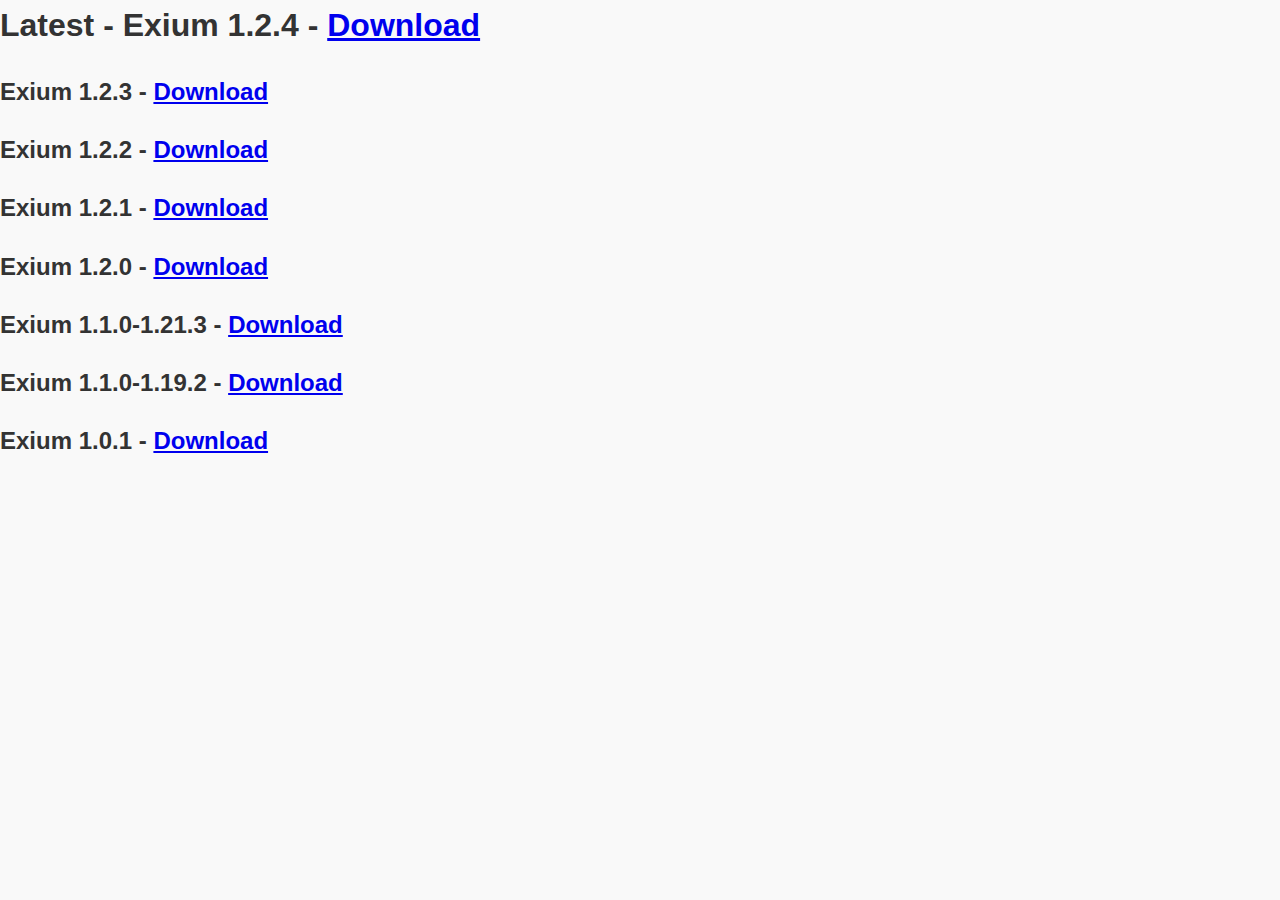
==== versions.html @ 015eb1aa "ewb140" ====
<html lang="en">
<head>
    <meta charset="UTF-8">
    <meta name="viewport" content="width=device-width, initial-scale=1.0">
    <title>Exium releases</title>
    <link rel="stylesheet" href="style.css">
    <link rel="icon" href="assets/favicon.ico" type="image/x-icon">
    <link rel="stylesheet" href="https://cdnjs.cloudflare.com/ajax/libs/font-awesome/6.6.0/css/all.min.css">
</head>
<body>
    <h1>Latest - Exium 1.2.4 - <a href="https://cdn.modrinth.com/data/BhPVnibY/versions/98aQs2N6/Exium%201.2.4.mrpack">Download</a></h1>
    <h2>Exium 1.2.3 - <a href="https://cdn.modrinth.com/data/BhPVnibY/versions/EMSxjn7n/Exium%201.2.3.mrpack">Download</a></h2>
    <h2>Exium 1.2.2 - <a href="https://cdn.modrinth.com/data/BhPVnibY/versions/dTgEcw7w/Exium%201.2.2.mrpack">Download</a></h1>
    <h2>Exium 1.2.1 - <a href="https://cdn.modrinth.com/data/BhPVnibY/versions/nC95uMNc/Exium%201.2.1.mrpack">Download</a></h2>
    <h2>Exium 1.2.0 - <a href="https://cdn.modrinth.com/data/BhPVnibY/versions/fscubKJ4/Exium%201.2.0.mrpack">Download</a></h2>
    <h2>Exium 1.1.0-1.21.3 - <a href="https://cdn.modrinth.com/data/BhPVnibY/versions/VgKCHhDQ/Exium%201.1.0.mrpack">Download</a></h2>
    <h2>Exium 1.1.0-1.19.2 - <a href="https://cdn.modrinth.com/data/BhPVnibY/versions/wF2ksPa5/Exium%201.1.0.mrpack">Download</a></h2>
    <h2>Exium 1.0.1 - <a href="https://cdn.modrinth.com/data/BhPVnibY/versions/h07lLQs5/Exium%201.0.1.mrpack">Download</a></h2>
</body>
</html>
---- style.css ----
body {
    font-family: Arial, sans-serif;
    margin: 0;
    padding: 0;
    line-height: 1.6;
    background: #f9f9f9;
    color: #333;
}

header {
    background: #0078d4;
    color: #fff;
    padding: 10px 20px;
    display: flex;
    justify-content: space-between;
    align-items: center;
}

header .logo {
    display: flex;
    align-items: center;
}

header .logo i {
    font-size: 1.5rem;
    margin-right: 10px;
}

header nav a {
    color: #fff;
    text-decoration: none;
    margin: 0 10px;
}

header nav a:hover {
    text-decoration: underline;
}

#intro {
    text-align: center;
    padding: 50px 20px;
    background: #0078d4;
    color: #fff;
}

#intro h2 {
    font-size: 2.5rem;
    margin-bottom: 20px;
}

#intro .btn {
    background: #fff;
    color: #0078d4;
    padding: 10px 20px;
    text-decoration: none;
    font-weight: bold;
    border-radius: 5px;
    display: inline-block;
    margin-top: 20px;
}

#intro .btn:hover {
    background: #f9f9f9;
}

section {
    padding: 20px;
    margin: 20px auto;
    max-width: 900px;
    background: #fff;
    border-radius: 8px;
    box-shadow: 0 0 10px rgba(0, 0, 0, 0.1);
}

section h2 {
    margin-bottom: 10px;
}

section ul, section ol {
    list-style: none;
    padding: 0;
}

section li {
    margin: 10px 0;
}

section li i {
    margin-right: 10px;
    color: #0078d4;
}

footer {
    text-align: center;
    padding: 10px 20px;
    background: #333;
    color: #fff;
}

footer a {
    color: #0078d4;
    text-decoration: none;
    margin: 0 10px;
}
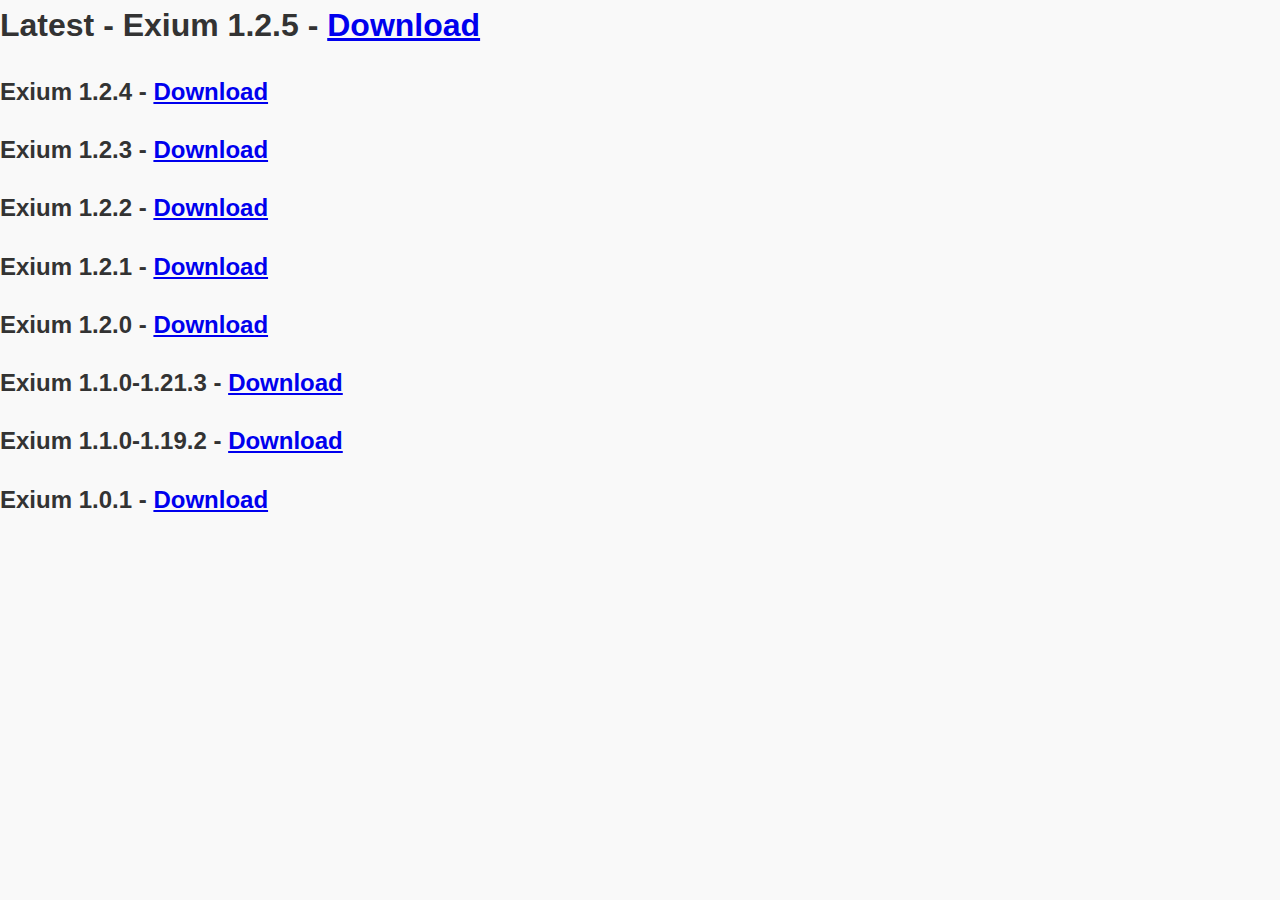
==== commit bb07dbf9: "ewb150a" ====
--- a/versions.html
+++ b/versions.html
@@ -8,7 +8,8 @@
     <link rel="stylesheet" href="https://cdnjs.cloudflare.com/ajax/libs/font-awesome/6.6.0/css/all.min.css">
 </head>
 <body>
-    <h1>Latest - Exium 1.2.4 - <a href="https://cdn.modrinth.com/data/BhPVnibY/versions/98aQs2N6/Exium%201.2.4.mrpack">Download</a></h1>
+    <h1>Latest - Exium 1.2.5 - <a href="https://cdn.modrinth.com/data/BhPVnibY/versions/M6sjYqw4/Exium%201.2.5.mrpack">Download</a></h1>
+    <h2>Exium 1.2.4 - <a href="https://cdn.modrinth.com/data/BhPVnibY/versions/98aQs2N6/Exium%201.2.4.mrpack">Download</a></h2>
     <h2>Exium 1.2.3 - <a href="https://cdn.modrinth.com/data/BhPVnibY/versions/EMSxjn7n/Exium%201.2.3.mrpack">Download</a></h2>
     <h2>Exium 1.2.2 - <a href="https://cdn.modrinth.com/data/BhPVnibY/versions/dTgEcw7w/Exium%201.2.2.mrpack">Download</a></h1>
     <h2>Exium 1.2.1 - <a href="https://cdn.modrinth.com/data/BhPVnibY/versions/nC95uMNc/Exium%201.2.1.mrpack">Download</a></h2>
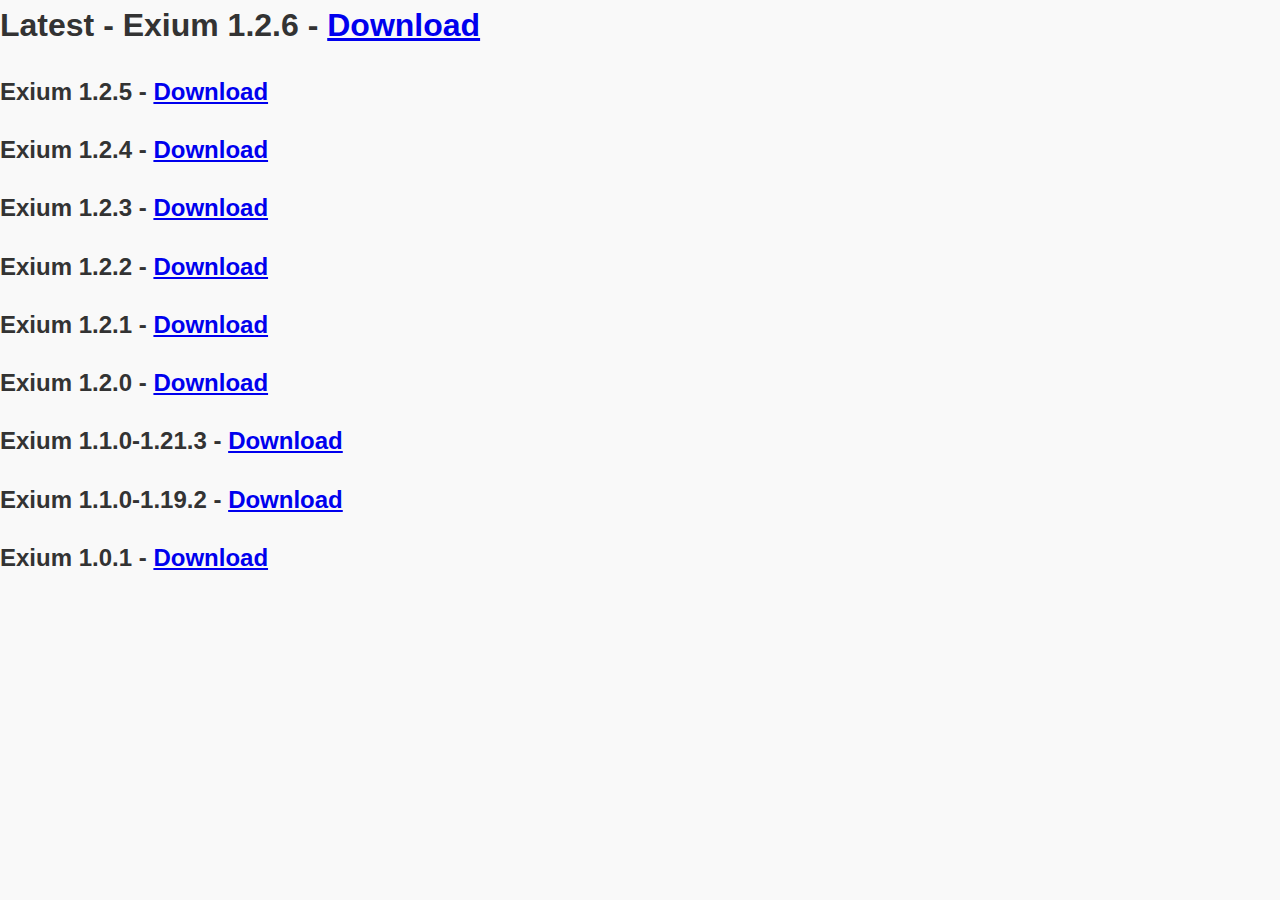
==== commit 8397a911: "Exium 1.2.6-1.2.10 codename Exius" ====
--- a/versions.html
+++ b/versions.html
@@ -8,7 +8,8 @@
     <link rel="stylesheet" href="https://cdnjs.cloudflare.com/ajax/libs/font-awesome/6.6.0/css/all.min.css">
 </head>
 <body>
-    <h1>Latest - Exium 1.2.5 - <a href="https://cdn.modrinth.com/data/BhPVnibY/versions/M6sjYqw4/Exium%201.2.5.mrpack">Download</a></h1>
+    <h1>Latest - Exium 1.2.6 - <a href="https://cdn.modrinth.com/data/BhPVnibY/versions/85HxgiO6/Exium%201.2.6.mrpack">Download</a></h1>
+    <h2>Exium 1.2.5 - <a href="https://cdn.modrinth.com/data/BhPVnibY/versions/M6sjYqw4/Exium%201.2.5.mrpack">Download</a></h2>
     <h2>Exium 1.2.4 - <a href="https://cdn.modrinth.com/data/BhPVnibY/versions/98aQs2N6/Exium%201.2.4.mrpack">Download</a></h2>
     <h2>Exium 1.2.3 - <a href="https://cdn.modrinth.com/data/BhPVnibY/versions/EMSxjn7n/Exium%201.2.3.mrpack">Download</a></h2>
     <h2>Exium 1.2.2 - <a href="https://cdn.modrinth.com/data/BhPVnibY/versions/dTgEcw7w/Exium%201.2.2.mrpack">Download</a></h1>
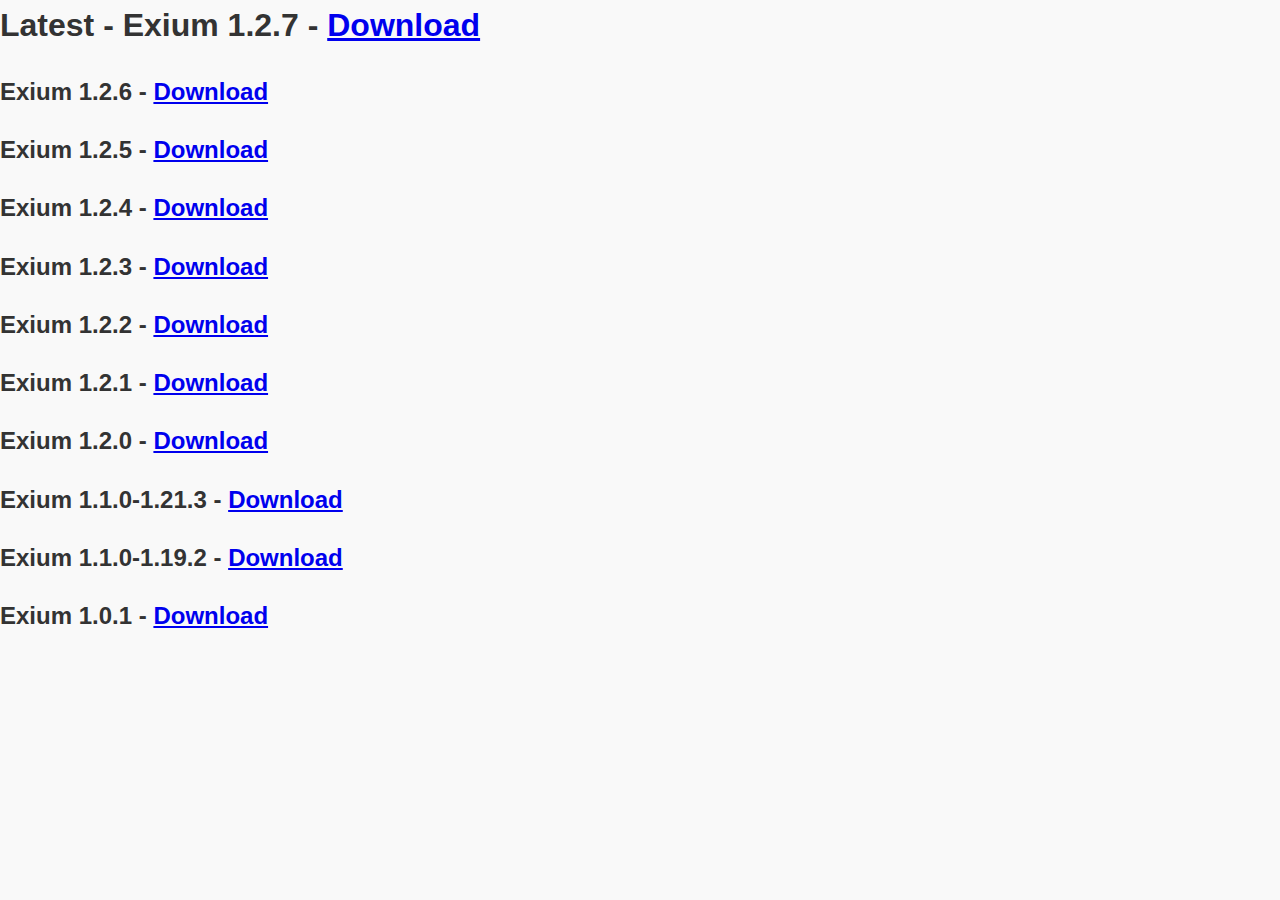
==== commit 3fd8a7cb: "Exium 1.2.7 Codename Exius" ====
--- a/versions.html
+++ b/versions.html
@@ -8,7 +8,8 @@
     <link rel="stylesheet" href="https://cdnjs.cloudflare.com/ajax/libs/font-awesome/6.6.0/css/all.min.css">
 </head>
 <body>
-    <h1>Latest - Exium 1.2.6 - <a href="https://cdn.modrinth.com/data/BhPVnibY/versions/85HxgiO6/Exium%201.2.6.mrpack">Download</a></h1>
+    <h1>Latest - Exium 1.2.7 - <a href="https://cdn.modrinth.com/data/BhPVnibY/versions/aN17nn6r/Exium%201.2.7.mrpack">Download</a></h1>
+    <h2>Exium 1.2.6 - <a href="https://cdn.modrinth.com/data/BhPVnibY/versions/85HxgiO6/Exium%201.2.6.mrpack">Download</a></h2>
     <h2>Exium 1.2.5 - <a href="https://cdn.modrinth.com/data/BhPVnibY/versions/M6sjYqw4/Exium%201.2.5.mrpack">Download</a></h2>
     <h2>Exium 1.2.4 - <a href="https://cdn.modrinth.com/data/BhPVnibY/versions/98aQs2N6/Exium%201.2.4.mrpack">Download</a></h2>
     <h2>Exium 1.2.3 - <a href="https://cdn.modrinth.com/data/BhPVnibY/versions/EMSxjn7n/Exium%201.2.3.mrpack">Download</a></h2>
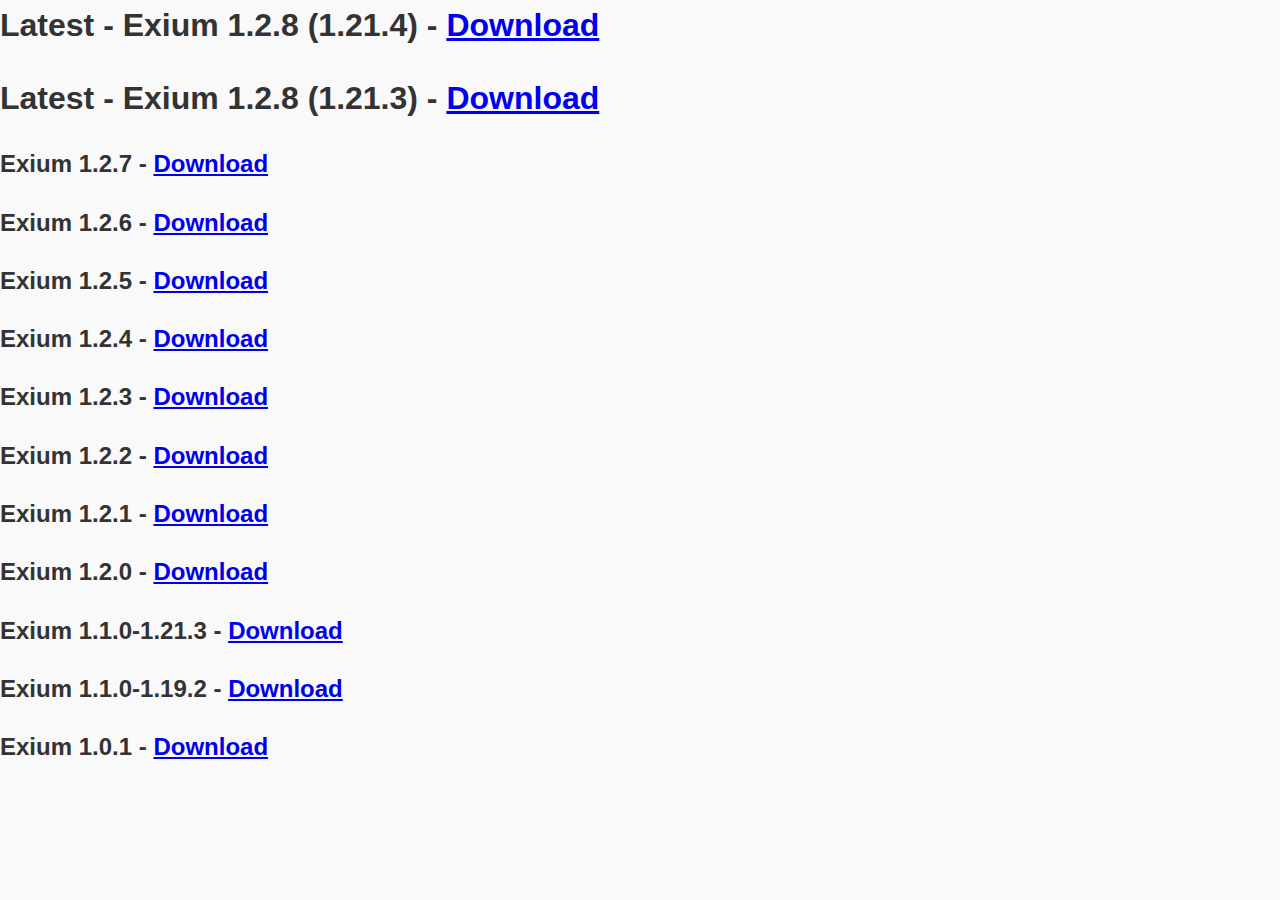
==== commit 06c8b196: "Exium 1.2.8 for 1.21.3/1.21.4" ====
--- a/versions.html
+++ b/versions.html
@@ -8,7 +8,9 @@
     <link rel="stylesheet" href="https://cdnjs.cloudflare.com/ajax/libs/font-awesome/6.6.0/css/all.min.css">
 </head>
 <body>
-    <h1>Latest - Exium 1.2.7 - <a href="https://cdn.modrinth.com/data/BhPVnibY/versions/aN17nn6r/Exium%201.2.7.mrpack">Download</a></h1>
+    <h1>Latest - Exium 1.2.8 (1.21.4) - <a href="https://cdn.modrinth.com/data/BhPVnibY/versions/WqQefRwq/Exium%201.2.8.mrpack">Download</a></h1>
+    <h1>Latest - Exium 1.2.8 (1.21.3) - <a href="https://cdn.modrinth.com/data/BhPVnibY/versions/xZ6uMmx1/Exium%201.2.8.mrpack">Download</a></h1>
+    <h2>Exium 1.2.7 - <a href="https://cdn.modrinth.com/data/BhPVnibY/versions/aN17nn6r/Exium%201.2.7.mrpack">Download</a></h2>
     <h2>Exium 1.2.6 - <a href="https://cdn.modrinth.com/data/BhPVnibY/versions/85HxgiO6/Exium%201.2.6.mrpack">Download</a></h2>
     <h2>Exium 1.2.5 - <a href="https://cdn.modrinth.com/data/BhPVnibY/versions/M6sjYqw4/Exium%201.2.5.mrpack">Download</a></h2>
     <h2>Exium 1.2.4 - <a href="https://cdn.modrinth.com/data/BhPVnibY/versions/98aQs2N6/Exium%201.2.4.mrpack">Download</a></h2>
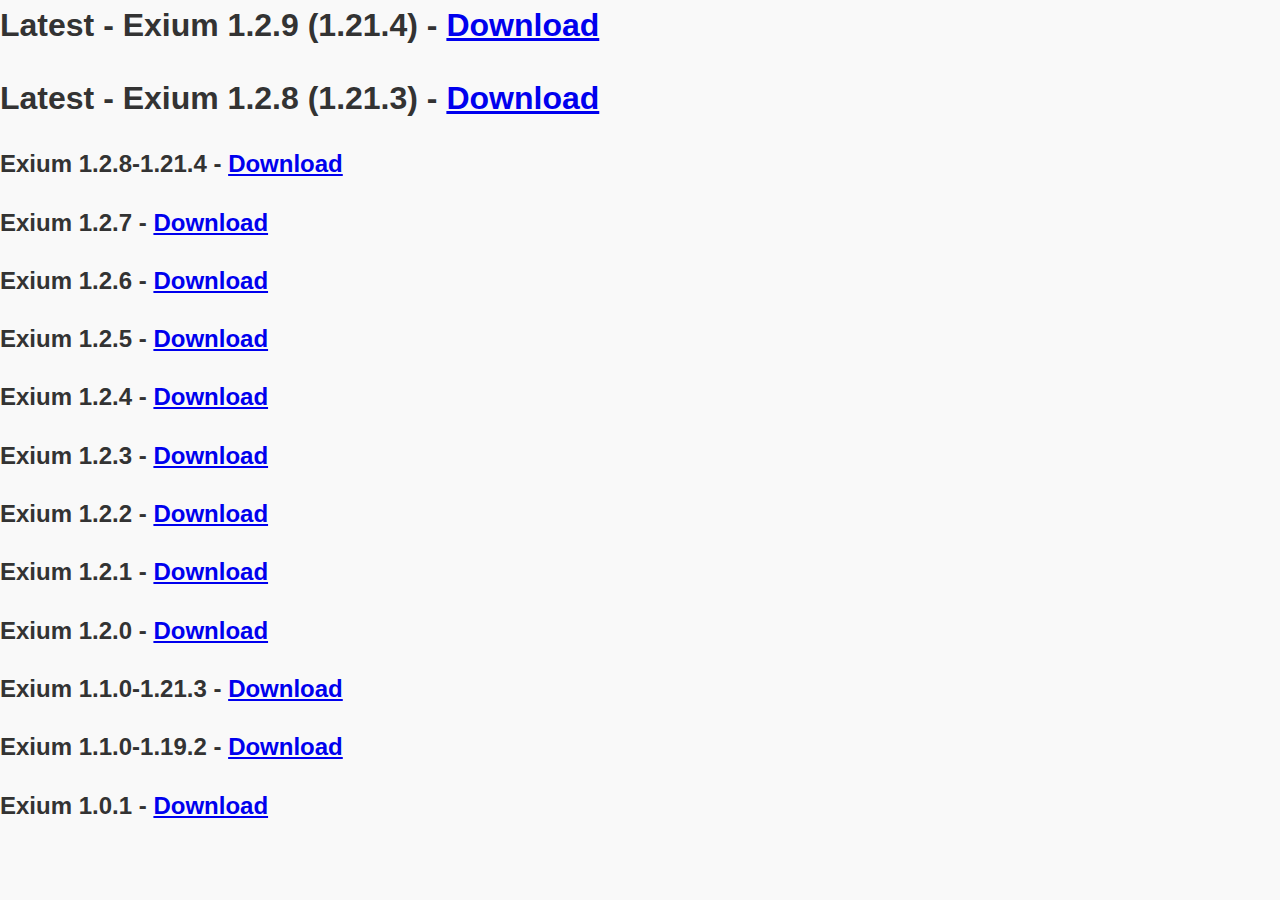
==== commit dfd85831: "Exium 1.2.9 for 1.21.4" ====
--- a/versions.html
+++ b/versions.html
@@ -8,8 +8,9 @@
     <link rel="stylesheet" href="https://cdnjs.cloudflare.com/ajax/libs/font-awesome/6.6.0/css/all.min.css">
 </head>
 <body>
-    <h1>Latest - Exium 1.2.8 (1.21.4) - <a href="https://cdn.modrinth.com/data/BhPVnibY/versions/WqQefRwq/Exium%201.2.8.mrpack">Download</a></h1>
+    <h1>Latest - Exium 1.2.9 (1.21.4) - <a href="https://cdn.modrinth.com/data/BhPVnibY/versions/8eHfSR0O/Exium%201.2.9.mrpack">Download</a></h1>
     <h1>Latest - Exium 1.2.8 (1.21.3) - <a href="https://cdn.modrinth.com/data/BhPVnibY/versions/xZ6uMmx1/Exium%201.2.8.mrpack">Download</a></h1>
+    <h2>Exium 1.2.8-1.21.4 - <a href="https://cdn.modrinth.com/data/BhPVnibY/versions/WqQefRwq/Exium%201.2.8.mrpack">Download</a></h2>
     <h2>Exium 1.2.7 - <a href="https://cdn.modrinth.com/data/BhPVnibY/versions/aN17nn6r/Exium%201.2.7.mrpack">Download</a></h2>
     <h2>Exium 1.2.6 - <a href="https://cdn.modrinth.com/data/BhPVnibY/versions/85HxgiO6/Exium%201.2.6.mrpack">Download</a></h2>
     <h2>Exium 1.2.5 - <a href="https://cdn.modrinth.com/data/BhPVnibY/versions/M6sjYqw4/Exium%201.2.5.mrpack">Download</a></h2>
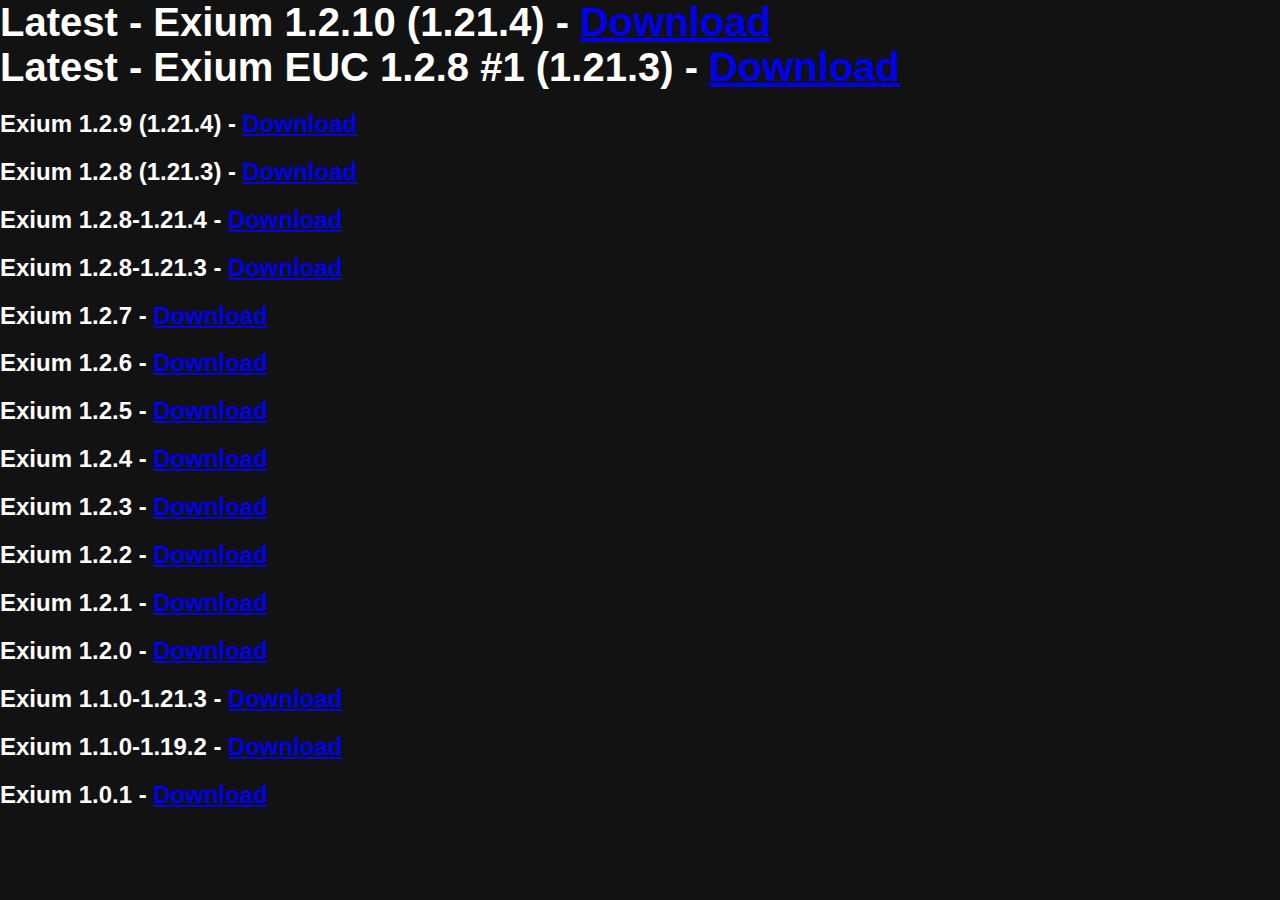
==== commit a16624c8: "newww ver" ====
--- a/versions.html
+++ b/versions.html
@@ -8,9 +8,12 @@
     <link rel="stylesheet" href="https://cdnjs.cloudflare.com/ajax/libs/font-awesome/6.6.0/css/all.min.css">
 </head>
 <body>
-    <h1>Latest - Exium 1.2.9 (1.21.4) - <a href="https://cdn.modrinth.com/data/BhPVnibY/versions/8eHfSR0O/Exium%201.2.9.mrpack">Download</a></h1>
-    <h1>Latest - Exium 1.2.8 (1.21.3) - <a href="https://cdn.modrinth.com/data/BhPVnibY/versions/xZ6uMmx1/Exium%201.2.8.mrpack">Download</a></h1>
+    <h1>Latest - Exium 1.2.10 (1.21.4) - <a href="https://cdn.modrinth.com/data/BhPVnibY/versions/lQSNMP5f/Exium%201.2.10.mrpack">Download</a></h1>
+    <h1>Latest - Exium EUC 1.2.8 #1 (1.21.3) - <a href="https://cdn.modrinth.com/data/BhPVnibY/versions/Fhc3u8lb/Exium%201.2.8_euc_01.mrpack">Download</a>
+    <h2>Exium 1.2.9 (1.21.4) - <a href="https://cdn.modrinth.com/data/BhPVnibY/versions/8eHfSR0O/Exium%201.2.9.mrpack">Download</a></h2>
+    <h2>Exium 1.2.8 (1.21.3) - <a href="https://cdn.modrinth.com/data/BhPVnibY/versions/xZ6uMmx1/Exium%201.2.8.mrpack">Download</a></h2>
     <h2>Exium 1.2.8-1.21.4 - <a href="https://cdn.modrinth.com/data/BhPVnibY/versions/WqQefRwq/Exium%201.2.8.mrpack">Download</a></h2>
+    <h2>Exium 1.2.8-1.21.3 - <a href="https://cdn.modrinth.com/data/BhPVnibY/versions/y894957S/Exium%201.2.7.mrpack">Download</a></h2>
     <h2>Exium 1.2.7 - <a href="https://cdn.modrinth.com/data/BhPVnibY/versions/aN17nn6r/Exium%201.2.7.mrpack">Download</a></h2>
     <h2>Exium 1.2.6 - <a href="https://cdn.modrinth.com/data/BhPVnibY/versions/85HxgiO6/Exium%201.2.6.mrpack">Download</a></h2>
     <h2>Exium 1.2.5 - <a href="https://cdn.modrinth.com/data/BhPVnibY/versions/M6sjYqw4/Exium%201.2.5.mrpack">Download</a></h2>
--- a/style.css
+++ b/style.css
@@ -1,104 +1,63 @@
+/* General Styles */
 body {
     font-family: Arial, sans-serif;
     margin: 0;
     padding: 0;
-    line-height: 1.6;
-    background: #f9f9f9;
-    color: #333;
+    background-color: #121212;
+    color: #ffffff;
 }
 
+/* Header */
 header {
-    background: #0078d4;
-    color: #fff;
-    padding: 10px 20px;
+    text-align: center;
+    padding: 20px;
+    background-color: #1e1e1e;
+}
+
+h1 {
+    margin: 0;
+    font-size: 2.5em;
+}
+
+p {
+    font-size: 1.2em;
+}
+
+/* Content Section */
+.content {
+    max-width: 800px;
+    margin: 20px auto;
+    padding: 20px;
+    background-color: #222;
+    border-radius: 10px;
+}
+
+/* Comparison Box */
+.comparison {
     display: flex;
     justify-content: space-between;
-    align-items: center;
 }
 
-header .logo {
-    display: flex;
-    align-items: center;
+.pros, .cons {
+    width: 48%;
+    padding: 15px;
+    background-color: #333;
+    border-radius: 8px;
 }
 
-header .logo i {
-    font-size: 1.5rem;
-    margin-right: 10px;
-}
-
-header nav a {
-    color: #fff;
-    text-decoration: none;
-    margin: 0 10px;
-}
-
-header nav a:hover {
-    text-decoration: underline;
-}
-
-#intro {
-    text-align: center;
-    padding: 50px 20px;
-    background: #0078d4;
-    color: #fff;
-}
-
-#intro h2 {
-    font-size: 2.5rem;
-    margin-bottom: 20px;
-}
-
-#intro .btn {
-    background: #fff;
-    color: #0078d4;
-    padding: 10px 20px;
-    text-decoration: none;
-    font-weight: bold;
-    border-radius: 5px;
-    display: inline-block;
-    margin-top: 20px;
-}
-
-#intro .btn:hover {
-    background: #f9f9f9;
-}
-
-section {
-    padding: 20px;
-    margin: 20px auto;
-    max-width: 900px;
-    background: #fff;
-    border-radius: 8px;
-    box-shadow: 0 0 10px rgba(0, 0, 0, 0.1);
-}
-
-section h2 {
-    margin-bottom: 10px;
-}
-
-section ul, section ol {
+ul {
     list-style: none;
     padding: 0;
 }
 
-section li {
+li {
     margin: 10px 0;
 }
 
-section li i {
-    margin-right: 10px;
-    color: #0078d4;
-}
-
+/* Footer */
 footer {
     text-align: center;
-    padding: 10px 20px;
-    background: #333;
-    color: #fff;
+    padding: 10px;
+    background-color: #1e1e1e;
+    margin-top: 20px;
 }
-
-footer a {
-    color: #0078d4;
-    text-decoration: none;
-    margin: 0 10px;
-}
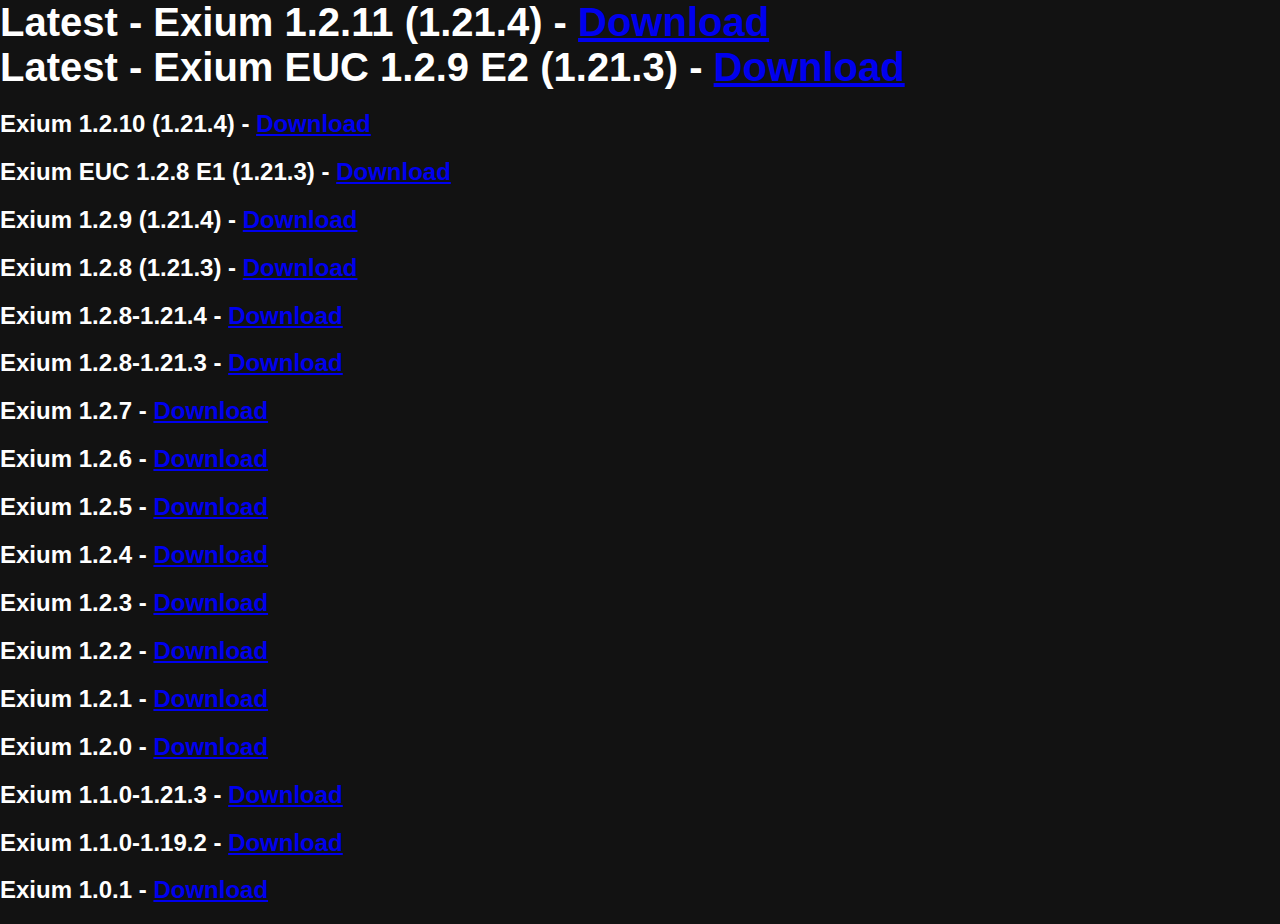
==== commit b2943b00: "Update versions.html" ====
--- a/versions.html
+++ b/versions.html
@@ -8,8 +8,10 @@
     <link rel="stylesheet" href="https://cdnjs.cloudflare.com/ajax/libs/font-awesome/6.6.0/css/all.min.css">
 </head>
 <body>
-    <h1>Latest - Exium 1.2.10 (1.21.4) - <a href="https://cdn.modrinth.com/data/BhPVnibY/versions/lQSNMP5f/Exium%201.2.10.mrpack">Download</a></h1>
-    <h1>Latest - Exium EUC 1.2.8 #1 (1.21.3) - <a href="https://cdn.modrinth.com/data/BhPVnibY/versions/Fhc3u8lb/Exium%201.2.8_euc_01.mrpack">Download</a>
+    <h1>Latest - Exium 1.2.11 (1.21.4) - <a href="https://cdn.modrinth.com/data/BhPVnibY/versions/PNVSP7rr/Exium%201.2.11.mrpack">Download</a></h1>
+    <h1>Latest - Exium EUC 1.2.9 E2 (1.21.3) - <a href="https://cdn.modrinth.com/data/BhPVnibY/versions/JluQlf4v/Exium%20EUC%20E2%201.2.9.mrpack">Download</a></h1>
+    <h2>Exium 1.2.10 (1.21.4) - <a href="https://cdn.modrinth.com/data/BhPVnibY/versions/lQSNMP5f/Exium%201.2.10.mrpack">Download</a></h1>
+    <h2>Exium EUC 1.2.8 E1 (1.21.3) - <a href="https://cdn.modrinth.com/data/BhPVnibY/versions/Fhc3u8lb/Exium%201.2.8_euc_01.mrpack">Download</a></h2>
     <h2>Exium 1.2.9 (1.21.4) - <a href="https://cdn.modrinth.com/data/BhPVnibY/versions/8eHfSR0O/Exium%201.2.9.mrpack">Download</a></h2>
     <h2>Exium 1.2.8 (1.21.3) - <a href="https://cdn.modrinth.com/data/BhPVnibY/versions/xZ6uMmx1/Exium%201.2.8.mrpack">Download</a></h2>
     <h2>Exium 1.2.8-1.21.4 - <a href="https://cdn.modrinth.com/data/BhPVnibY/versions/WqQefRwq/Exium%201.2.8.mrpack">Download</a></h2>
@@ -26,4 +28,4 @@
     <h2>Exium 1.1.0-1.19.2 - <a href="https://cdn.modrinth.com/data/BhPVnibY/versions/wF2ksPa5/Exium%201.1.0.mrpack">Download</a></h2>
     <h2>Exium 1.0.1 - <a href="https://cdn.modrinth.com/data/BhPVnibY/versions/h07lLQs5/Exium%201.0.1.mrpack">Download</a></h2>
 </body>
-</html>+</html>
